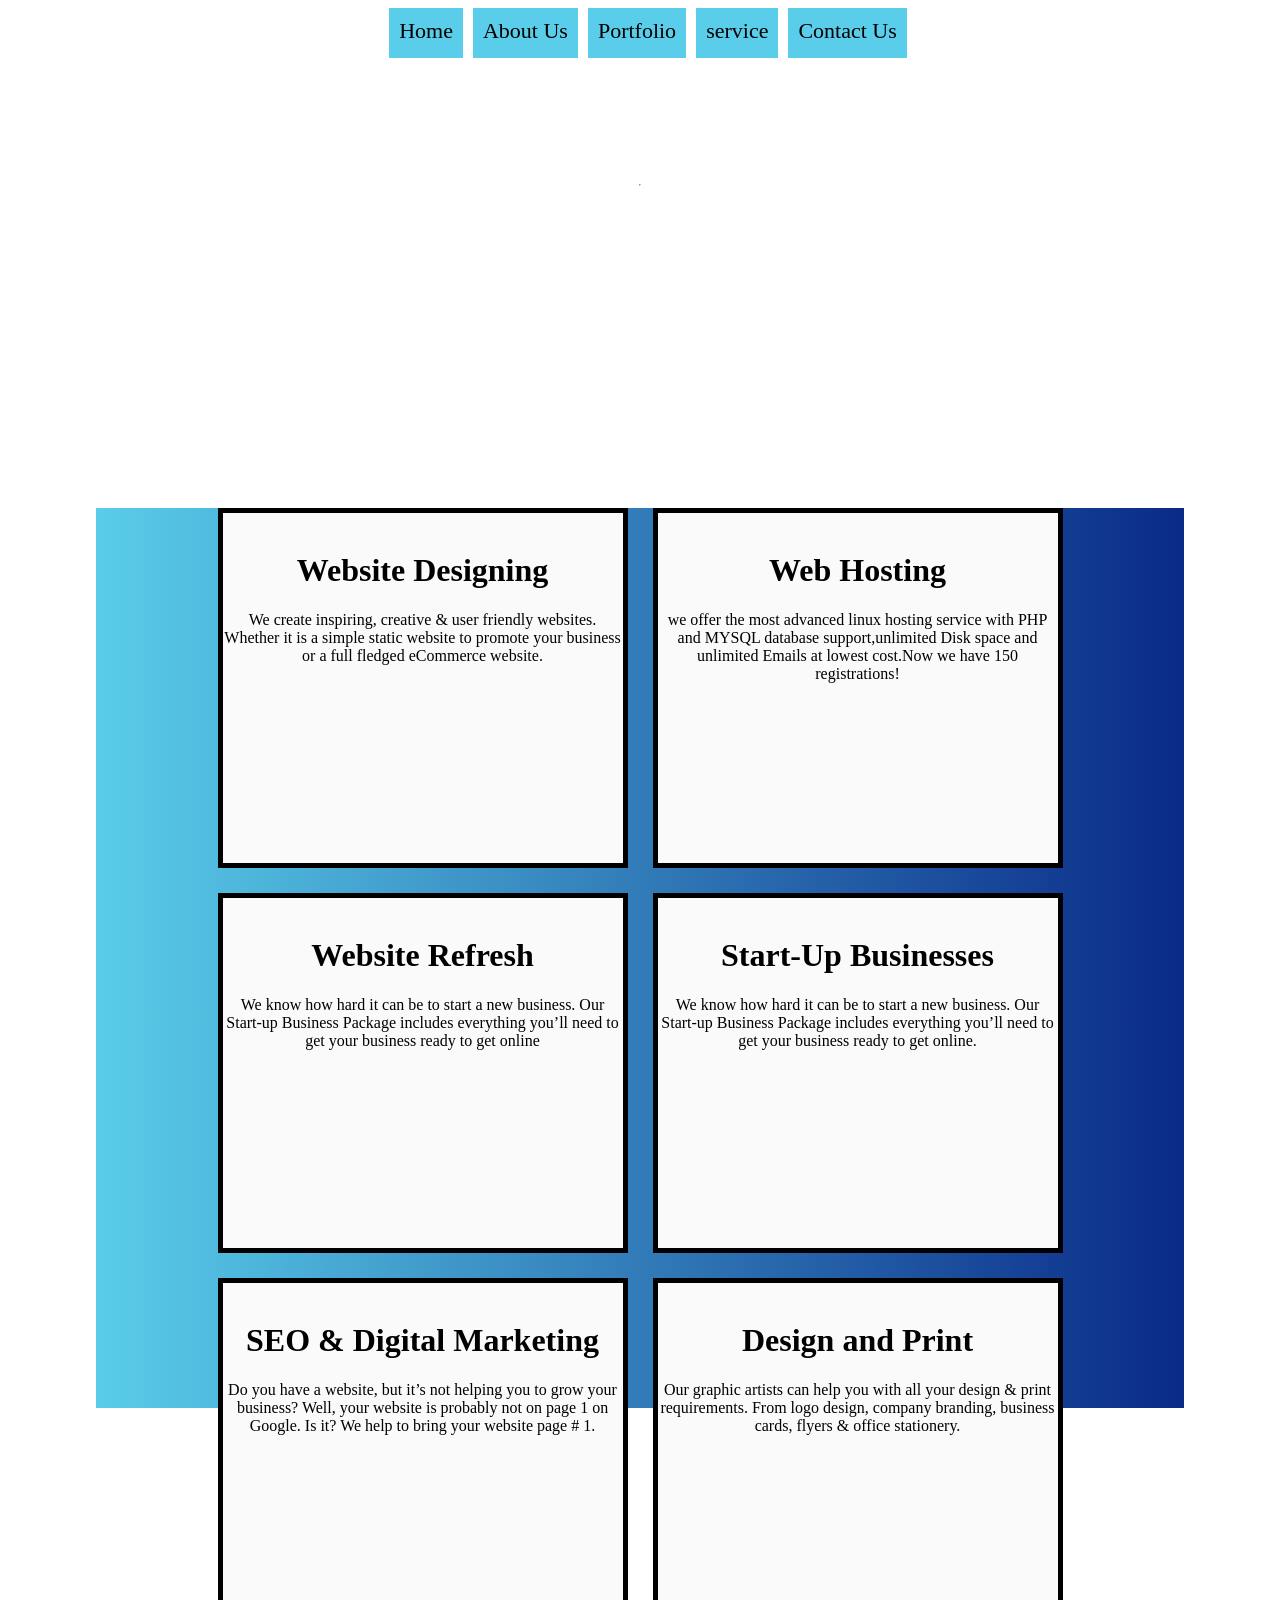
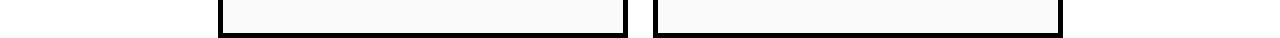
==== about-us.html @ ed839df6 "Update and rename aboutus.html to about-us.html" ====
<!DOCTYPE html>
<html lang="en">
<head>
    <meta charset="UTF-8">
    <meta name="viewport" content="width=device-width, initial-scale=1.0">
    <title>Document</title>
    <link rel="stylesheet" href="style.css">
    
</head>
<body>
    <div id="nav">
        <a href="index.html">Home </a>
        <a href="about-us.html">About Us </a>
        <a href="portfolio.html">Portfolio</a>
        <a href="">service</a>
        <a href="contact-us.html">Contact Us</a>

    </div>

    <div id="banner">
        <hr>
        
        <img  src="https://ik.imagekit.io/akshetha26/vista/vista.png" alt="">
        <h2>Hello! We are</h2>
        <h1>Web & graphic designers</h1>
        <p>we  make  your business  <strong>ready</strong>      for  the  internet
</p>

    </div>


    <div id="maincontainer">
        <div class="innerbox">
            <img src="https://ik.imagekit.io/akshetha26/vista/vd1.png" alt="">
            <h1>Website Designing</h1>
            <p>We create inspiring, creative & user friendly websites. Whether it is a simple static website to promote your business or a full fledged eCommerce website.</p>
        </div>
        <div class="innerbox">
            <img src="https://ik.imagekit.io/akshetha26/vista/vd2.png" alt="">
            <h1>Web Hosting</h1>
            <p>we offer the most advanced linux hosting service with PHP and MYSQL database support,unlimited Disk space and unlimited Emails at lowest cost.Now we have 150 registrations!</p>
        </div>
        <div class="innerbox">
            <img src="https://ik.imagekit.io/akshetha26/vista/vd3.png" alt="">
            <h1>Website Refresh</h1>
            <p>We know how hard it can be to start a new business. Our Start-up Business Package includes everything you’ll need to get your business ready to get online</p>
        </div>
        <div class="innerbox">
            <img src="https://ik.imagekit.io/akshetha26/vista/vd4.png" alt="">
            <h1>Start-Up Businesses</h1>
            <p>We know how hard it can be to start a new business. Our Start-up Business Package includes everything you’ll need to get your business ready to get online.

</p>
        </div>
        <div class="innerbox">
            <img src="https://ik.imagekit.io/akshetha26/vista/vd5.png" alt="">
            <h1>SEO & Digital Marketing</h1>
            <p>Do you have a website, but it’s not helping you to grow your business? Well, your website is probably not on page 1 on Google. Is it? We help to bring your website page # 1.</p>
        </div>
        <div class="innerbox">
            <img src="https://ik.imagekit.io/akshetha26/vista/vd6.png" alt="">
            <h1>Design and Print</h1>
            <p>Our graphic artists can help you with all your design & print requirements. From logo design, company branding, business cards, flyers & office stationery.</p>
        </div>
        

    </div>
  
    </div>
    
</body>
</html>
---- style.css ----
#nav{
    width: 100vw;
    height: 50px;
    display: flex;
    flex-wrap: wrap;
    margin: auto;
    justify-content: center;
    gap: 10px;
    

    
    

}


#nav a{
    text-decoration: none;
    font-size: 22px;
    background-color: #59CDE9;
    color: black;
    padding: 10px;
    cursor: pointer;
}
#nav a:hover{
    background-color: rgb(20,140,237);
    color: white;
    

}

#banner{
    width: 85vw;
    height: 50vh;
    margin: auto;
    background-image: url("https://ik.imagekit.io/akshetha26/vista/bg-pattern.png");
    display: flex;
    flex-direction: column;
    justify-content: center;
    align-items: center;

    




}
#banner h1,#banner h2,#banner p{
    color: white;
    
}


#maincontainer{
    width: 85vw;
    height: 100vh;
    background: linear-gradient(to right, #59CDE9,#0A2A88);
    
    margin: auto;
    display: flex;
    flex-wrap: wrap;
    justify-content: center;
    align-items: center;
    gap: 25px;

}
.innerbox{
    width: 400px;
    height: 350px;
    background-color: rgb(250, 250, 250);
    border: 5px;
    color: rgb(0, 0, 0);
    border: 5px;
    border-color: rgb(0, 0, 0);
    border-style: solid;

    text-align: center;



}
.innerbox:hover{
     background-color: rgb(147, 212, 221);
    border: 5px;
    color: rgb(12, 4, 98);
    border: 5px;
    border-color: aliceblue;
    border-style: solid;

}
#ab{
     width: 85vw;
    height: 100vh;
    margin: auto;
    text-align: center;
    justify-content: center;

   

}
 #ab p{
    text-align: center;
    font-size: 25px;
    justify-content: center;
    align-items: center;
}
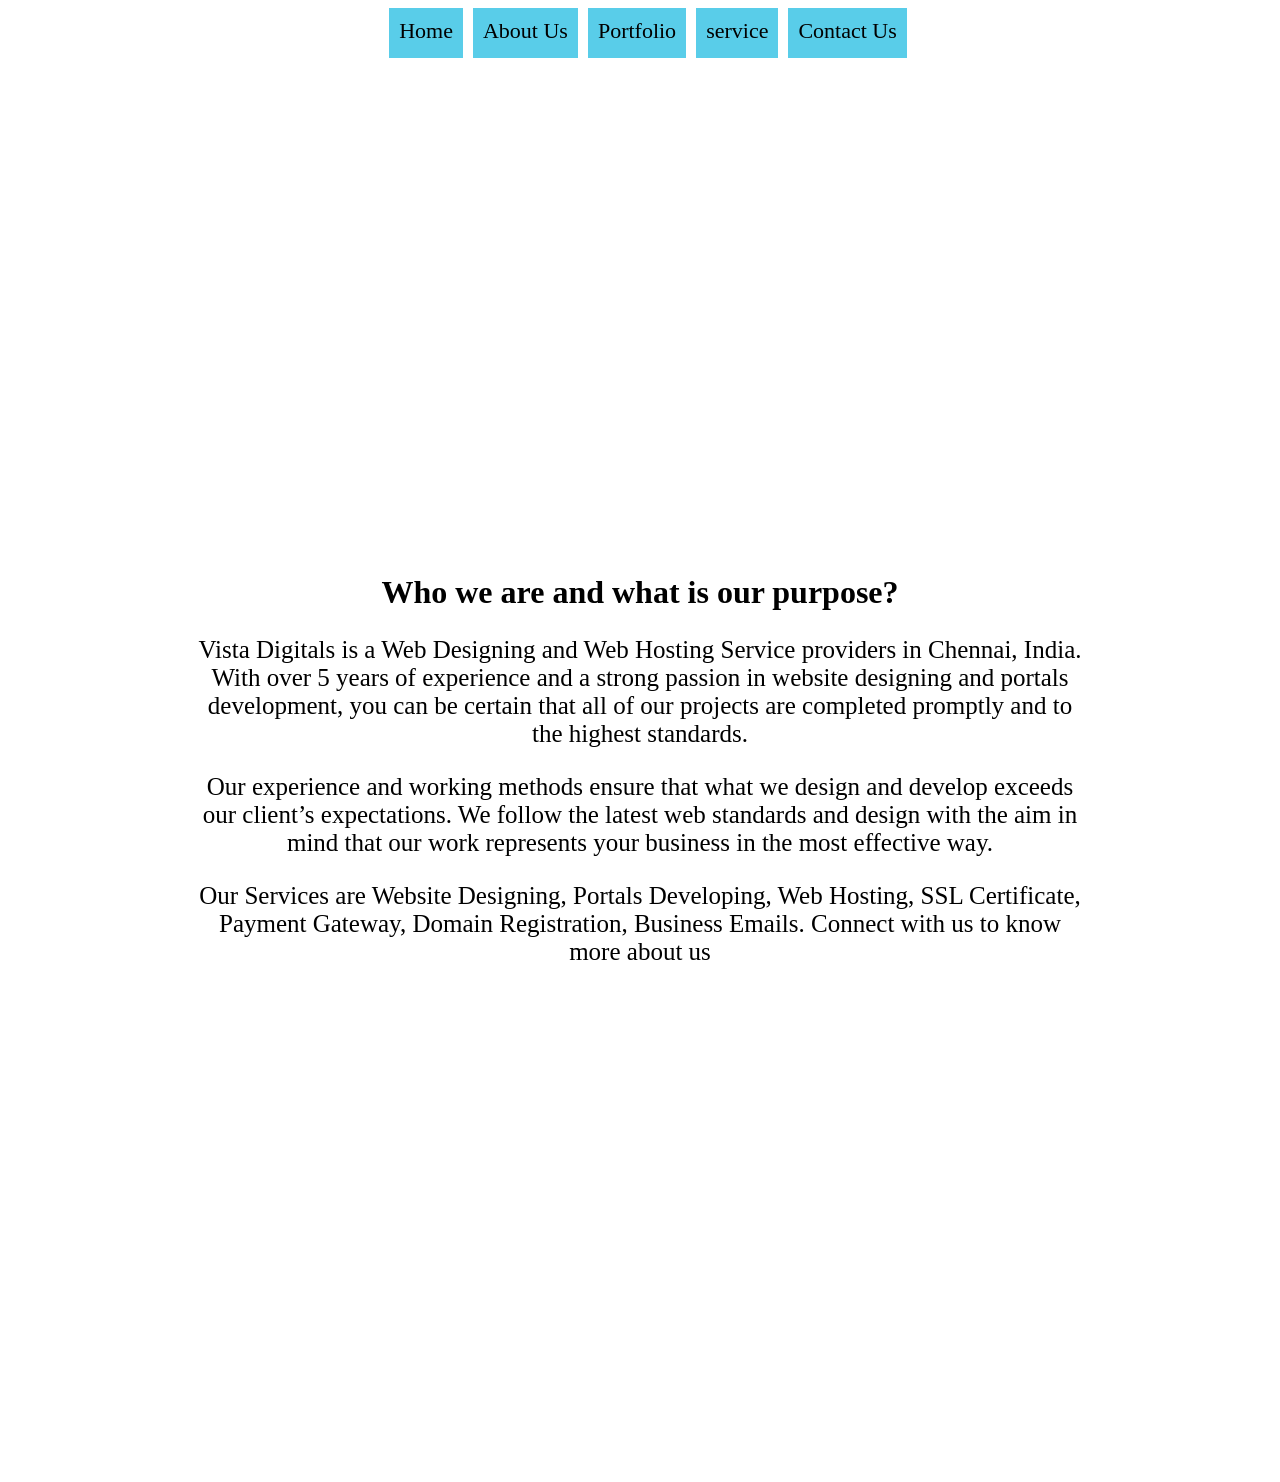
==== commit d1506345: "Update about-us.html" ====
--- a/about-us.html
+++ b/about-us.html
@@ -5,20 +5,17 @@
     <meta name="viewport" content="width=device-width, initial-scale=1.0">
     <title>Document</title>
     <link rel="stylesheet" href="style.css">
-    
 </head>
 <body>
     <div id="nav">
         <a href="index.html">Home </a>
         <a href="about-us.html">About Us </a>
         <a href="portfolio.html">Portfolio</a>
-        <a href="">service</a>
+        <a href="service.html">service</a>
         <a href="contact-us.html">Contact Us</a>
 
     </div>
-
-    <div id="banner">
-        <hr>
+        <div id="banner">
         
         <img  src="https://ik.imagekit.io/akshetha26/vista/vista.png" alt="">
         <h2>Hello! We are</h2>
@@ -26,47 +23,22 @@
         <p>we  make  your business  <strong>ready</strong>      for  the  internet
 </p>
 
-    </div>
+       </div>
+       <div id="ab">
+        <h1 style="font-size: 32px;">Who we are and what is our purpose?</h1>
+        <p>Vista Digitals is a Web Designing and Web Hosting Service providers in Chennai, India. With over 5 years of experience and a strong passion in website designing and portals development, you can be certain that all of our projects are completed promptly and to the highest standards.</p>
+      
+    <p>
+        Our experience and working methods ensure that what we design and develop exceeds our client’s expectations. We follow the latest web standards and design with the aim in mind that our work represents your business in the most effective way.
 
 
-    <div id="maincontainer">
-        <div class="innerbox">
-            <img src="https://ik.imagekit.io/akshetha26/vista/vd1.png" alt="">
-            <h1>Website Designing</h1>
-            <p>We create inspiring, creative & user friendly websites. Whether it is a simple static website to promote your business or a full fledged eCommerce website.</p>
-        </div>
-        <div class="innerbox">
-            <img src="https://ik.imagekit.io/akshetha26/vista/vd2.png" alt="">
-            <h1>Web Hosting</h1>
-            <p>we offer the most advanced linux hosting service with PHP and MYSQL database support,unlimited Disk space and unlimited Emails at lowest cost.Now we have 150 registrations!</p>
-        </div>
-        <div class="innerbox">
-            <img src="https://ik.imagekit.io/akshetha26/vista/vd3.png" alt="">
-            <h1>Website Refresh</h1>
-            <p>We know how hard it can be to start a new business. Our Start-up Business Package includes everything you’ll need to get your business ready to get online</p>
-        </div>
-        <div class="innerbox">
-            <img src="https://ik.imagekit.io/akshetha26/vista/vd4.png" alt="">
-            <h1>Start-Up Businesses</h1>
-            <p>We know how hard it can be to start a new business. Our Start-up Business Package includes everything you’ll need to get your business ready to get online.
+    </p>
+<p>Our Services are Website Designing, Portals Developing, Web Hosting, SSL Certificate, Payment Gateway, Domain Registration, Business Emails.
+
+Connect with us to know more about us
 
 </p>
-        </div>
-        <div class="innerbox">
-            <img src="https://ik.imagekit.io/akshetha26/vista/vd5.png" alt="">
-            <h1>SEO & Digital Marketing</h1>
-            <p>Do you have a website, but it’s not helping you to grow your business? Well, your website is probably not on page 1 on Google. Is it? We help to bring your website page # 1.</p>
-        </div>
-        <div class="innerbox">
-            <img src="https://ik.imagekit.io/akshetha26/vista/vd6.png" alt="">
-            <h1>Design and Print</h1>
-            <p>Our graphic artists can help you with all your design & print requirements. From logo design, company branding, business cards, flyers & office stationery.</p>
-        </div>
-        
-
-    </div>
-  
-    </div>
+</div>
     
 </body>
 </html>
--- a/style.css
+++ b/style.css
@@ -31,14 +31,15 @@
 }
 
 #banner{
-    width: 85vw;
-    height: 50vh;
+    width: 70vw;
+    height: 55vh;
     margin: auto;
     background-image: url("https://ik.imagekit.io/akshetha26/vista/bg-pattern.png");
     display: flex;
     flex-direction: column;
     justify-content: center;
     align-items: center;
+    gap: 10px;
 
     
 
@@ -53,55 +54,228 @@
 
 
 #maincontainer{
-    width: 85vw;
+    width: 70vw;
     height: 100vh;
     background: linear-gradient(to right, #59CDE9,#0A2A88);
-    
-    margin: auto;
-    display: flex;
-    flex-wrap: wrap;
-    justify-content: center;
-    align-items: center;
-    gap: 25px;
+    margin: auto;
+    display: flex;
+    flex-wrap: wrap;
+    justify-content: center;
+    align-items: center;
+    gap: 30px;
 
 }
 .innerbox{
     width: 400px;
+    height: 450px;
+    background-color: rgb(250, 250, 250);
+    border: 5px;
+    color: rgb(0, 0, 0);
+    font-size: 20px;
+    border: 5px;
+    border-color: rgb(0, 0, 0);
+    border-style: solid;
+    text-align: center;
+    justify-content: center;
+    align-items: center;
+
+
+
+}
+.innerbox:hover{
+     background-color: rgb(147, 212, 221);
+    border: 5px;
+    color: rgb(12, 4, 98);
+    border: 5px;
+    border-color: aliceblue;
+    border-style: solid;
+
+}
+#ab{
+     width: 70vw;
+    height: 100vh;
+    margin: auto;
+    text-align: center;
+    justify-content: center;
+
+   
+
+}
+ #ab p{
+    text-align: center;
+    font-size: 25px;
+    justify-content: center;
+    align-items: center;
+}
+
+.ob{
+    width: 70vw;
+    height: 10vh;
+    display: flex;
+    margin: auto;
+    justify-content: left;
+    text-align:left;
+    gap: 10px;
+    align-items: center;
+
+
+    
+}
+.contact{
+    width: 70vw;
+    height: 10vh;
+    display: flex;
+    justify-content: left;
+    text-align: left;
+    align-items: center;
+}
+.tndouter{
+    width: 70vw;
+    height: 60vh;
+
+    margin: auto;
+    display: flex;
+
+ gap: 100px;
+ align-items: center;
+   
+    
+    
+    
+
+}
+.form{
+    width: 40vw;
+    height: 60vh;
+    color: aliceblue;
+    
+    display: flex;
+    flex-wrap: wrap;
+    justify-content: center;
+    
+
+     
+
+
+}
+.icon{
+    width: 25vw;
+    height: 60vh;
+   
+     
+
+}
+.icons{
+    width: 23vw;
+    height: 4.5vh;
+    background-color: rgb(0,131,194);
+    color: rgb(255, 255, 255);
+
+}
+.icons img{
+    width: 2.5vw;
+    height: 2.5vh;
+    float: left;
+    
+    justify-content: center;
+    text-align: center;
+    align-items: center;
+
+}
+.pre{
+    width: 23vw;
+    height: 17vh;
+    background-color: gray;
+    font-size: 20px;
+    color: aliceblue;
+    
+
+}
+input{
+    width: 35vw;
+    height: 5vh;
+    text-align: left;
+    font-size: 24px;
+}
+textarea{
+    width: 35vw;
+    height: 14vh;
+}
+.send{
+    background-color: grey;
+    text-align: center;
+
+}
+.have{
+    width: 35vw; 
+    height: 5vh;
+     background-color: rgb(97,206,112);
+    
+       
+}
+.portfoliomaincontainer{
+    width: 70vw;
+    height: 150vh;
+    background-color: white;
+    margin: auto;
+    display: flex;
+    flex-wrap: wrap;
+    gap: 60px;
+    align-items: center;
+    justify-content: center;
+    
+
+}
+.headd{
+    width: 70vw;
+    height: 5vh;
+    text-align: center;
+    color: #0A2A88;
+
+}
+.pinner{
+    width: 650px;
+    height: 500px;
+    border: 3px solid gray;
+    
+    
+    
+   
+}
+.pinner img{
+    width: 650px;
+    height: 500px;
+
+}
+.lite{
+    width: 70w;
+    height: 5vh;
+    text-align: center;
+    font-size: 24px;
+    color: #0A2A88;
+
+}
+.servicemaimcontainer{
+    width: 70vw;
+    height: 80vh;
+    margin: auto;
+    display: flex;
+    flex-wrap: wrap;
+    justify-content: center;
+    align-items: center;
+    gap: 20px;
+}
+.innerboxx{
+  width: 400px;
     height: 350px;
     background-color: rgb(250, 250, 250);
     border: 5px;
     color: rgb(0, 0, 0);
-    border: 5px;
-    border-color: rgb(0, 0, 0);
+    font-size: 20px;
+    border: 5px;
+    border-color:  rgb(0,131,194);
     border-style: solid;
-
-    text-align: center;
-
-
-
-}
-.innerbox:hover{
-     background-color: rgb(147, 212, 221);
-    border: 5px;
-    color: rgb(12, 4, 98);
-    border: 5px;
-    border-color: aliceblue;
-    border-style: solid;
-
-}
-#ab{
-     width: 85vw;
-    height: 100vh;
-    margin: auto;
-    text-align: center;
-    justify-content: center;
-
-   
-
-}
- #ab p{
-    text-align: center;
-    font-size: 25px;
-    justify-content: center;
-    align-items: center;
-}
+    text-align: center;
+    justify-content: center;
+    align-items: center;
+}
